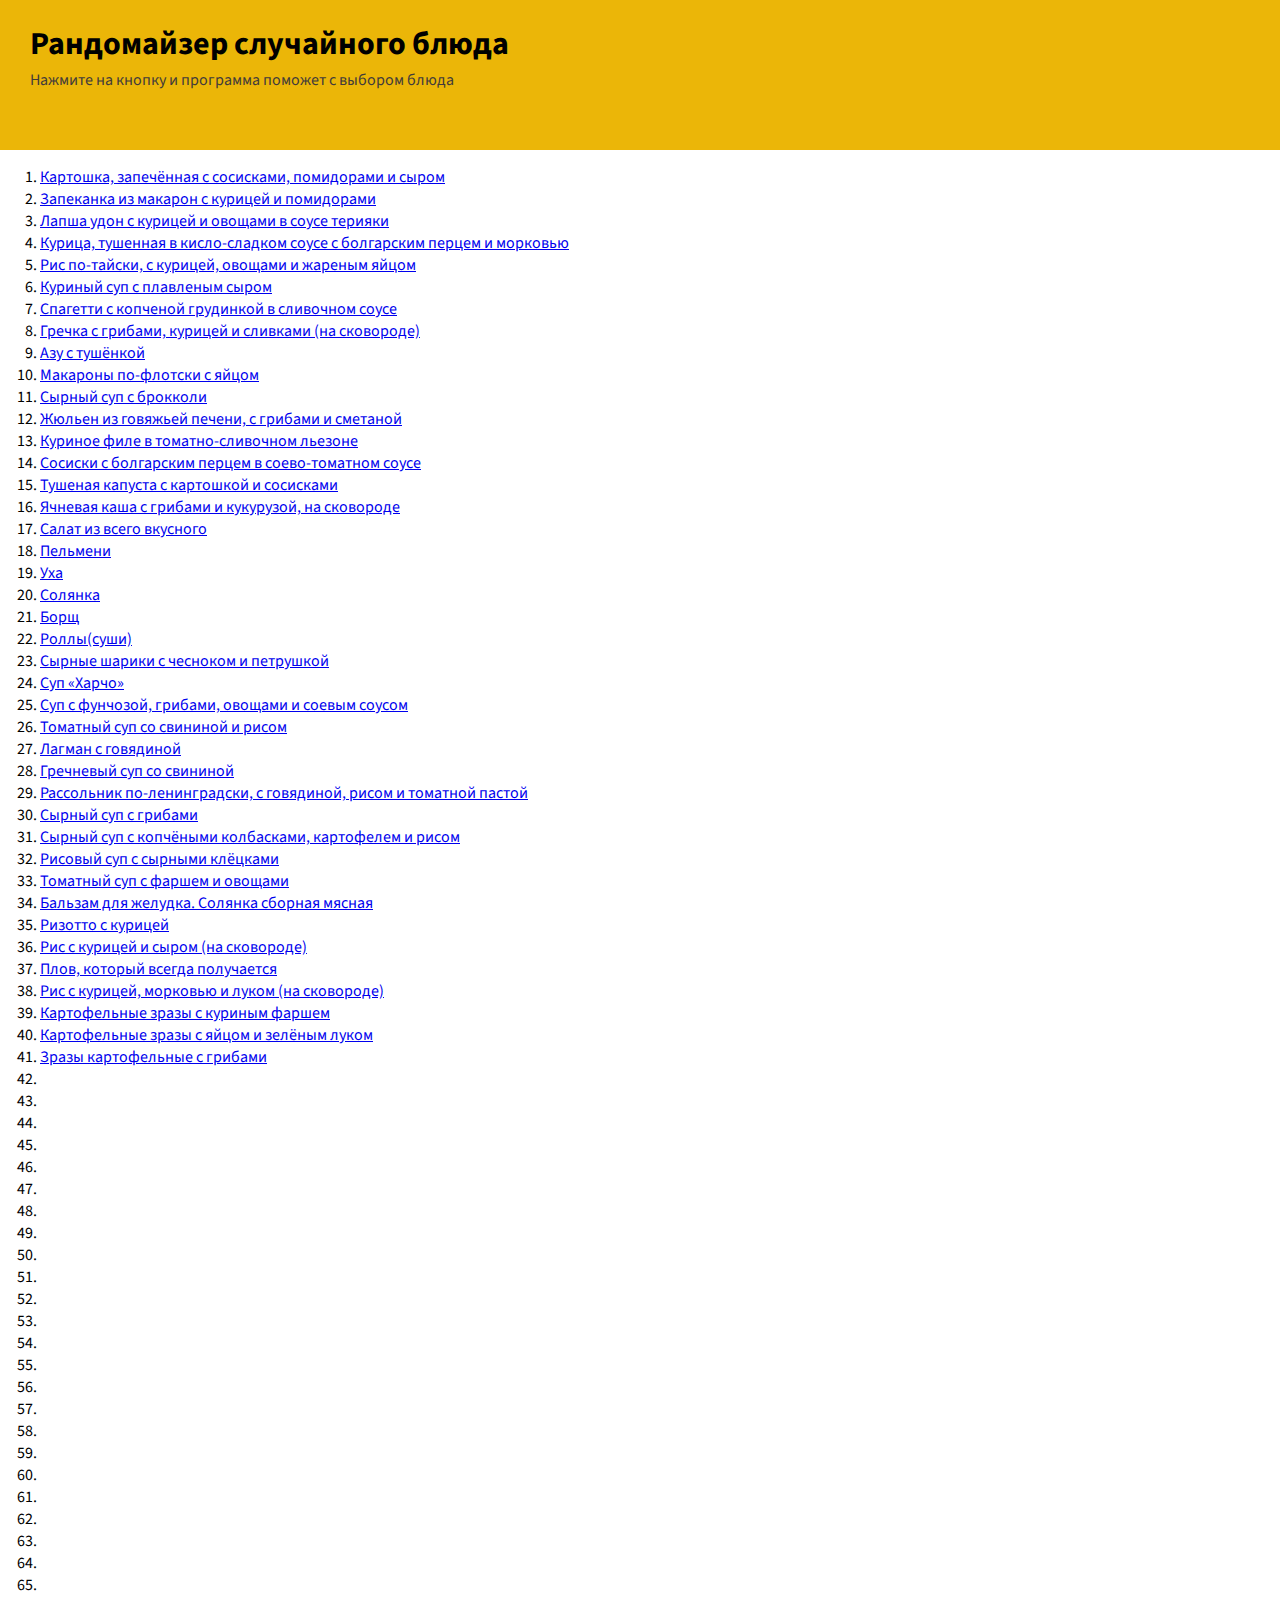
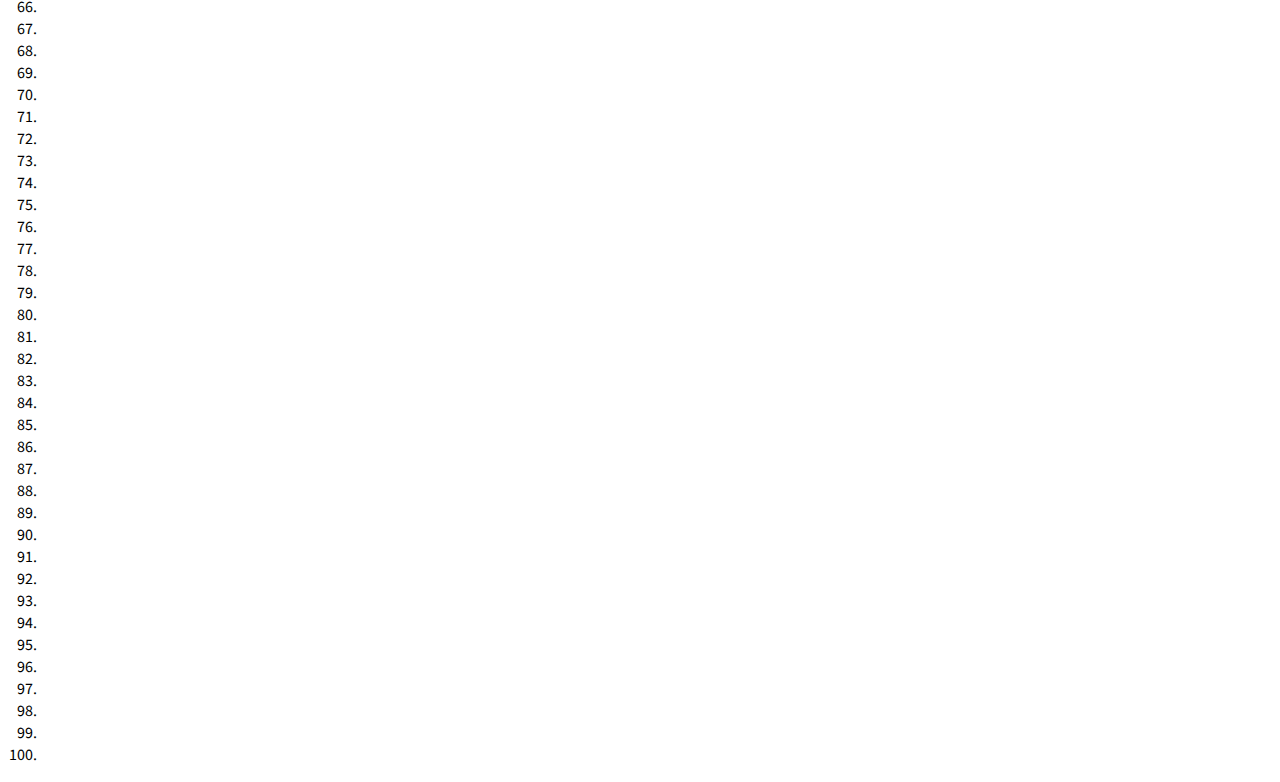
==== bluda.html @ c8eb5784 "Add files via upload" ====
<!DOCTYPE html>
<html lang="ru">
<head>
    <meta charset="UTF-8">
    <meta http-equiv="X-UA-Compatible" content="IE=edge">
    <meta name="viewport" content="width=device-width, initial-scale=1.0">
    <link rel="preconnect" href="https://fonts.googleapis.com">
    <link rel="preconnect" href="https://fonts.gstatic.com" crossorigin>
    <link href="https://fonts.googleapis.com/css2?family=Source+Sans+Pro:wght@200;300;400;600&display=swap" rel="stylesheet">
    <link rel="stylesheet" href="css/style.css">
    <title>Рандомное блюдо на ужин</title>
</head>
<body>
    <div class="header">
        <div class="container">
            <h1 class="header__title">Рандомайзер случайного блюда</h1>
            <p class="header__subtitle">Нажмите на кнопку и программа поможет с выбором блюда</p>
        </div>
    </div>
    <div class="content__bluda">
        <div class="container">
           <ol>
            <li><a href="https://www.russianfood.com/recipes/recipe.php?rid=165007">Картошка, запечённая с сосисками, помидорами и сыром</a></li>
            <li><a href="https://www.russianfood.com/recipes/recipe.php?rid=164496">Запеканка из макарон с курицей и помидорами</a></li>
            <li><a href="https://www.russianfood.com/recipes/recipe.php?rid=151340">Лапша удон с курицей и овощами в соусе терияки</a></li>
            <li><a href="https://www.russianfood.com/recipes/recipe.php?rid=157262">Курица, тушенная в кисло-сладком соусе с болгарским перцем и морковью</a></li>
            <li><a href="https://www.russianfood.com/recipes/recipe.php?rid=151906">Рис по-тайски, с курицей, овощами и жареным яйцом</a></li>
            <li><a href="https://www.russianfood.com/recipes/recipe.php?rid=138621">Куриный суп с плавленым сыром</a></li>
            <li><a href="https://www.russianfood.com/recipes/recipe.php?rid=152964">Спагетти с копченой грудинкой в сливочном соусе</a></li>
            <li><a href="https://www.russianfood.com/recipes/recipe.php?rid=164518">Гречка с грибами, курицей и сливками (на сковороде)</a></li>
            <li><a href="https://www.russianfood.com/recipes/recipe.php?rid=169213">Азу с тушёнкой</a></li>
            <li><a href="https://www.russianfood.com/recipes/recipe.php?rid=170419">Макароны по-флотски с яйцом</a></li>
            <li><a href="https://www.russianfood.com/recipes/recipe.php?rid=126218">Сырный суп с брокколи</a></li>
            <li><a href="https://www.russianfood.com/recipes/recipe.php?rid=170091">Жюльен из говяжьей печени, с грибами и сметаной</a></li>
            <li><a href="https://www.russianfood.com/recipes/recipe.php?rid=125478">Куриное филе в томатно-сливочном льезоне</a></li>
            <li><a href="https://www.russianfood.com/recipes/recipe.php?rid=167884">Сосиски с болгарским перцем в соево-томатном соусе</a></li>
            <li><a href="https://www.russianfood.com/recipes/recipe.php?rid=141626">Тушеная капуста с картошкой и сосисками</a></li>
            <li><a href="https://www.russianfood.com/recipes/recipe.php?rid=169118">Ячневая каша с грибами и кукурузой, на сковороде</a></li>
            <li><a href="#">Салат из всего вкусного</a></li>
            <li><a href="#">Пельмени</a></li>
            <li><a href="#">Уха</a></li>
            <li><a href="#">Солянка</a></li>
            <li><a href="#">Борщ</a></li>
            <li><a href="#">Роллы(суши)</a></li>
            <li><a href="https://www.russianfood.com/recipes/recipe.php?rid=107077&ref=cro_t_2&token=1320767917">Сырные шарики с чесноком и петрушкой</a></li>
            <li><a href="https://www.russianfood.com/recipes/recipe.php?rid=102711">Суп «Харчо»</a></li>
            <li><a href="https://www.russianfood.com/recipes/recipe.php?rid=162426">Суп с фунчозой, грибами, овощами и соевым соусом</a></li>
            <li><a href="https://www.russianfood.com/recipes/recipe.php?rid=159970">Томатный суп со свининой и рисом</a></li>
            <li><a href="https://www.russianfood.com/recipes/recipe.php?rid=162544">Лагман с говядиной</a></li>
            <li><a href="https://www.russianfood.com/recipes/recipe.php?rid=156226">Гречневый суп со свининой</a></li>
            <li><a href="https://www.russianfood.com/recipes/recipe.php?rid=151313">Рассольник по-ленинградски, с говядиной, рисом и томатной пастой</a></li>
            <li><a href="https://www.russianfood.com/recipes/recipe.php?rid=168004">Сырный суп с грибами</a></li>
            <li><a href="https://www.russianfood.com/recipes/recipe.php?rid=150752">Сырный суп с копчёными колбасками, картофелем и рисом</a></li>
            <li><a href="https://www.russianfood.com/recipes/recipe.php?rid=169638">Рисовый суп с сырными клёцками</a></li>
            <li><a href="https://www.russianfood.com/recipes/recipe.php?rid=166512">Томатный суп с фаршем и овощами</a></li>
            <li><a href="https://www.russianfood.com/recipes/recipe.php?rid=120346">Бальзам для желудка. Солянка сборная мясная</a></li>
            <li><a href="https://www.russianfood.com/recipes/recipe.php?rid=116529">Ризотто с курицей</a></li>
            <li><a href="https://www.russianfood.com/recipes/recipe.php?rid=168280">Рис с курицей и сыром (на сковороде)</a></li>
            <li><a href="https://www.russianfood.com/recipes/recipe.php?rid=144936">Плов, который всегда получается</a></li>
            <li><a href="https://www.russianfood.com/recipes/recipe.php?rid=156228">Рис с курицей, морковью и луком (на сковороде)</a></li>
            <li><a href="https://www.russianfood.com/recipes/recipe.php?rid=144020">Картофельные зразы с куриным фаршем</a></li>
            <li><a href="https://www.russianfood.com/recipes/recipe.php?rid=166763">Картофельные зразы с яйцом и зелёным луком</a></li>
            <li><a href="https://www.russianfood.com/recipes/recipe.php?rid=130070">Зразы картофельные с грибами</a></li>
            <li><a href=""></a></li>
            <li><a href=""></a></li>
            <li><a href=""></a></li>
            <li><a href=""></a></li>
            <li><a href=""></a></li>
            <li><a href=""></a></li>
            <li><a href=""></a></li>
            <li><a href=""></a></li>
            <li><a href=""></a></li>
            <li><a href=""></a></li>
            <li><a href=""></a></li>
            <li><a href=""></a></li>
            <li><a href=""></a></li>
            <li><a href=""></a></li>
            <li><a href=""></a></li>
            <li><a href=""></a></li>
            <li><a href=""></a></li>
            <li><a href=""></a></li>
            <li><a href=""></a></li>
            <li><a href=""></a></li>
            <li><a href=""></a></li>
            <li><a href=""></a></li>
            <li><a href=""></a></li>
            <li><a href=""></a></li>
            <li><a href=""></a></li>
            <li><a href=""></a></li>
            <li><a href=""></a></li>
            <li><a href=""></a></li>
            <li><a href=""></a></li>
            <li><a href=""></a></li>
            <li><a href=""></a></li>
            <li><a href=""></a></li>
            <li><a href=""></a></li>
            <li><a href=""></a></li>
            <li><a href=""></a></li>
            <li><a href=""></a></li>
            <li><a href=""></a></li>
            <li><a href=""></a></li>
            <li><a href=""></a></li>
            <li><a href=""></a></li>
            <li><a href=""></a></li>
            <li><a href=""></a></li>
            <li><a href=""></a></li>
            <li><a href=""></a></li>
            <li><a href=""></a></li>
            <li><a href=""></a></li>
            <li><a href=""></a></li>
            <li><a href=""></a></li>
            <li><a href=""></a></li>
            <li><a href=""></a></li>
            <li><a href=""></a></li>
            <li><a href=""></a></li>
            <li><a href=""></a></li>
            <li><a href=""></a></li>
            <li><a href=""></a></li>
            <li><a href=""></a></li>
            <li><a href=""></a></li>
            <li><a href=""></a></li>
            <li><a href=""></a></li>
           </ol>
        </div>
    </div>


    <script src="js/app.js"></script>
</body>
</html>
---- css/style.css ----
body {
    margin: 0;
}
* {
    font-family: 'Source Sans Pro', sans-serif;
}
.header {
    position: relative;
    display: flex;
    width: 100%;
    height: 150px;
    background-color: #ebb608;
}
.header h1 {
    position: relative;
    left: 30px;
    color: black;
}
.header p {
    position: relative;
    left: 30px;
    color: rgb(66, 59, 59);
    top: -20px;
}
.content h2 {
    position: relative;
    left: 480px;
    width: 400px;
    color: black;
}
.content__instruction {
    position: relative;
    left: 400px;
    width: 500px;
    color: black;
    font-weight: 400;
    font-size: 18px;
}
#random {
    position: relative;
    left: 580px;
    top: 75px;
    border: 2px solid #be2929;
    color: black;
    font-weight: 400;
    font-size: 14px;
    border-radius: 4px;
    width: 130px;
    height: 50px;
    background-color: #eefd66;
}
#random:hover {
    color: rgb(253, 255, 251);
    cursor: pointer;
    background-color: #db2929;
    border-radius: 20px 0 20px 0;
    border: 2px solid #000000;
    
}

.bluda {
    position: relative;
    text-decoration: none;
    top: 250px;
    left: 300px;
    color: #000000;
    font-weight: 400;
    font-size: 20px;
}
.bluda:hover {
    color: rgb(32, 29, 201);
}
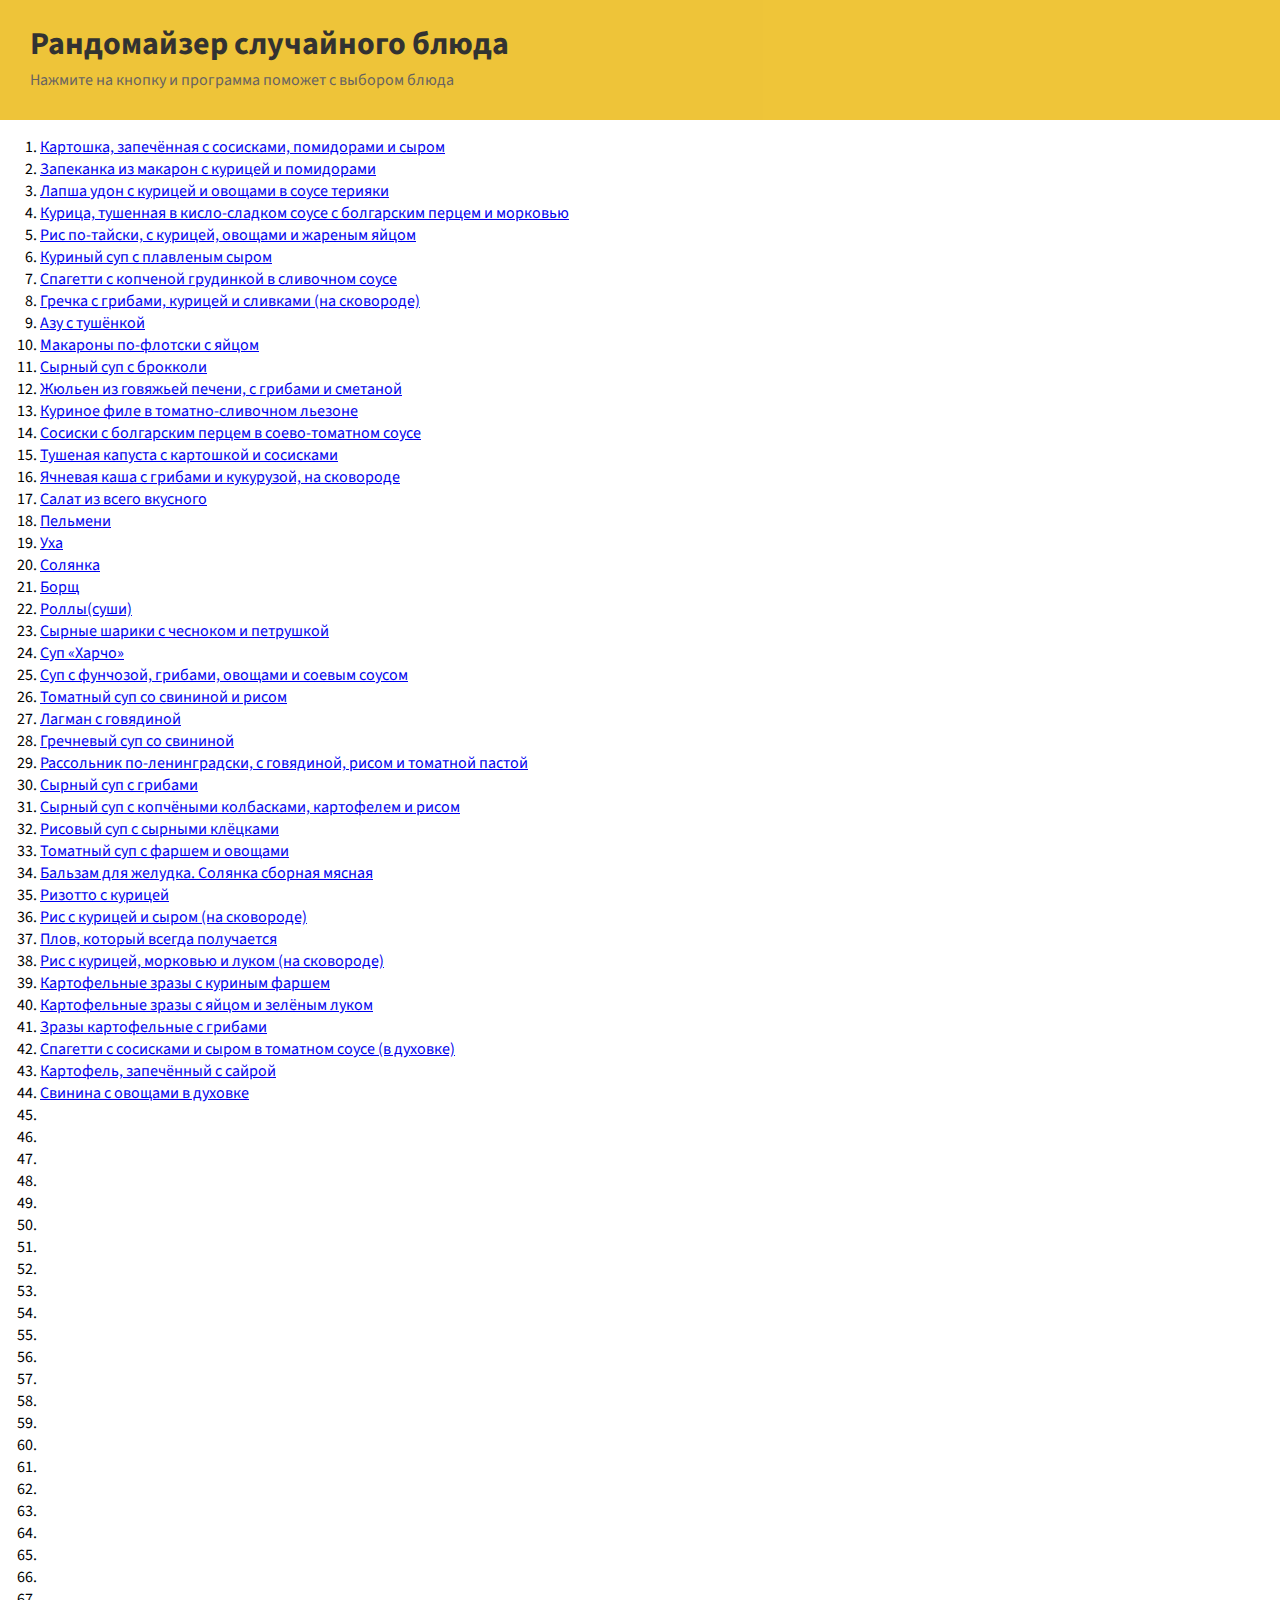
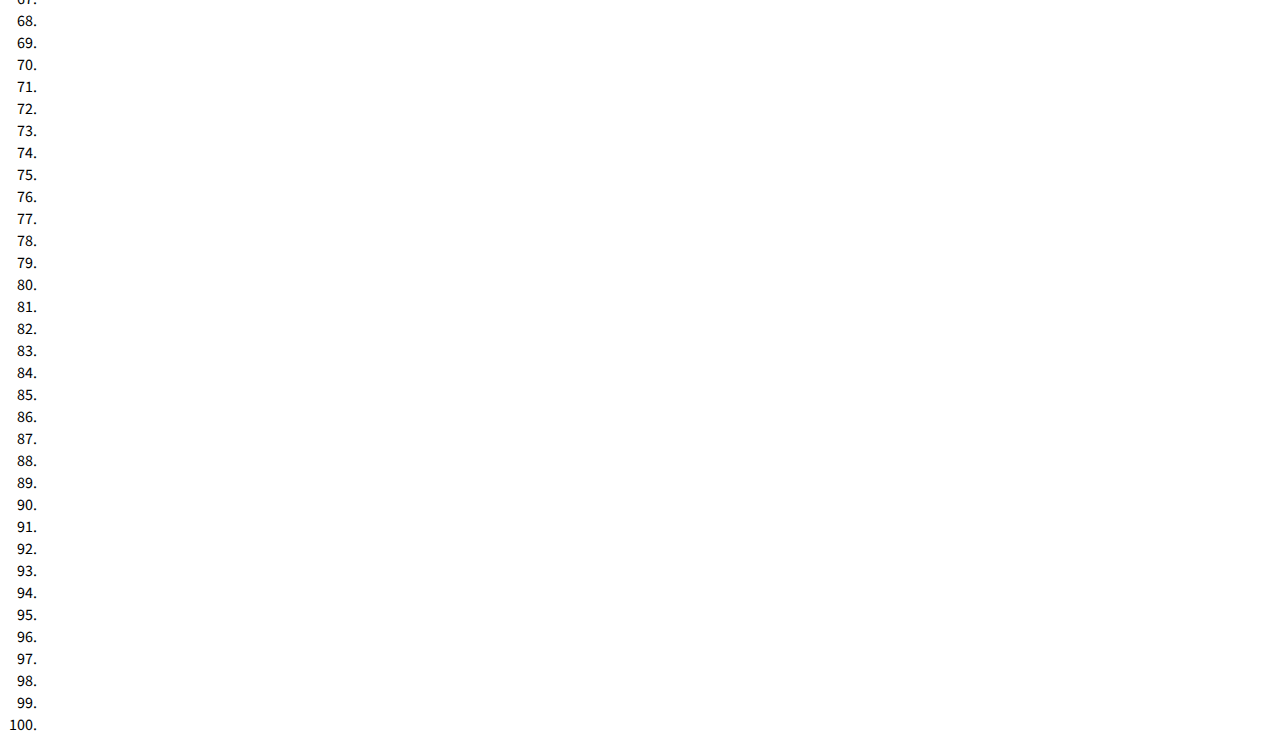
==== commit e0c3a486: "Add files via upload" ====
--- a/bluda.html
+++ b/bluda.html
@@ -61,9 +61,9 @@
             <li><a href="https://www.russianfood.com/recipes/recipe.php?rid=144020">Картофельные зразы с куриным фаршем</a></li>
             <li><a href="https://www.russianfood.com/recipes/recipe.php?rid=166763">Картофельные зразы с яйцом и зелёным луком</a></li>
             <li><a href="https://www.russianfood.com/recipes/recipe.php?rid=130070">Зразы картофельные с грибами</a></li>
-            <li><a href=""></a></li>
-            <li><a href=""></a></li>
-            <li><a href=""></a></li>
+            <li><a href="https://www.russianfood.com/recipes/recipe.php?rid=166471">Спагетти с сосисками и сыром в томатном соусе (в духовке)</a></li>
+            <li><a href="https://www.russianfood.com/recipes/recipe.php?rid=166305">Картофель, запечённый с сайрой</a></li>
+            <li><a href="https://www.russianfood.com/recipes/recipe.php?rid=151341">Свинина с овощами в духовке</a></li>
             <li><a href=""></a></li>
             <li><a href=""></a></li>
             <li><a href=""></a></li>
--- a/css/style.css
+++ b/css/style.css
@@ -8,8 +8,9 @@
     position: relative;
     display: flex;
     width: 100%;
-    height: 150px;
+    height: 120px;
     background-color: #ebb608;
+    opacity: 0.8;
 }
 .header h1 {
     position: relative;
@@ -36,37 +37,214 @@
     font-weight: 400;
     font-size: 18px;
 }
-#random {
-    position: relative;
-    left: 580px;
-    top: 75px;
-    border: 2px solid #be2929;
-    color: black;
-    font-weight: 400;
-    font-size: 14px;
-    border-radius: 4px;
-    width: 130px;
-    height: 50px;
-    background-color: #eefd66;
-}
-#random:hover {
-    color: rgb(253, 255, 251);
-    cursor: pointer;
-    background-color: #db2929;
-    border-radius: 20px 0 20px 0;
-    border: 2px solid #000000;
-    
-}
-
 .bluda {
     position: relative;
     text-decoration: none;
     top: 250px;
-    left: 300px;
+    left: 140px;
     color: #000000;
     font-weight: 400;
     font-size: 20px;
 }
 .bluda:hover {
     color: rgb(32, 29, 201);
-}+}
+button {
+    position: relative;
+    left: 450px;
+    top: 40px;
+    padding: 1em 1.8em;
+    outline: none;
+    border: 1px solid #222020;
+    background: #1a1818;
+    color: #ffe600;
+    text-transform: uppercase;
+    letter-spacing: 2px;
+    font-size: 15px;
+    overflow: hidden;
+    transition: 0.2s;
+    border-radius: 20px;
+    cursor: pointer;
+    font-weight: bold;
+   }
+   
+   button:hover {
+    box-shadow: 0 0 10px #ff5e00, 0 0 25px #001eff, 0 0 50px #ff9b04;
+    transition-delay: 0.6s;
+   }
+   
+   button span {
+    position: absolute;
+   }
+   
+   button span:nth-child(1) {
+    top: 0;
+    left: -100%;
+    width: 100%;
+    height: 2px;
+    background: linear-gradient(90deg, transparent, #ff9900);
+   }
+   
+   button:hover span:nth-child(1) {
+    left: 100%;
+    transition: 0.7s;
+   }
+   
+   button span:nth-child(3) {
+    bottom: 0;
+    right: -100%;
+    width: 100%;
+    height: 2px;
+    background: linear-gradient(90deg, transparent, #ff5100);
+   }
+   
+   button:hover span:nth-child(3) {
+    right: 100%;
+    transition: 0.7s;
+    transition-delay: 0.35s;
+   }
+   
+   button span:nth-child(2) {
+    top: -100%;
+    right: 0;
+    width: 2px;
+    height: 100%;
+    background: linear-gradient(180deg, transparent, #ffd900);
+   }
+   
+   button:hover span:nth-child(2) {
+    top: 100%;
+    transition: 0.7s;
+    transition-delay: 0.17s;
+   }
+   
+   button span:nth-child(4) {
+    bottom: -100%;
+    left: 0;
+    width: 2px;
+    height: 100%;
+    background: linear-gradient(360deg, transparent, #fffb00);
+   }
+   
+   button:hover span:nth-child(4) {
+    bottom: 100%;
+    transition: 0.7s;
+    transition-delay: 0.52s;
+   }
+   
+   button:active {
+    background: #e70707;
+    background: linear-gradient(to top right, #ffc401, #ff4800);
+    color: #bfbfbf;
+    box-shadow: 0 0 8px #ae00ff, 0 0 8px #001eff, 0 0 8px #ae00ff;
+    transition: 0.1s;
+   }
+   
+   button:active span:nth-child(1) 
+   span:nth-child(2) 
+   span:nth-child(2) 
+   span:nth-child(2) {
+    transition: none;
+    transition-delay: none;
+   }
+   @keyframes move {
+    100% {
+        transform: translate3d(0, 0, 1px) rotate(360deg);
+    }
+}
+
+.background {
+    position: fixed;
+    width: 100vw;
+    height: 100vh;
+    top: 0;
+    left: 0;
+    background: #f9f58b;
+    overflow: hidden;
+}
+
+.background span {
+    width: 14vmin;
+    height: 14vmin;
+    border-radius: 14vmin;
+    backface-visibility: hidden;
+    position: absolute;
+    animation: move;
+    animation-duration: 50;
+    animation-timing-function: linear;
+    animation-iteration-count: infinite;
+}
+
+
+.background span:nth-child(0) {
+    color: #ffdd00;
+    top: 84%;
+    left: 95%;
+    animation-duration: 6s;
+    animation-delay: -1s;
+    transform-origin: -2vw -24vh;
+    box-shadow: -28vmin 0 4.139441112609735vmin currentColor;
+}
+.background span:nth-child(1) {
+    color: #ffdd00;
+    top: 22%;
+    left: 37%;
+    animation-duration: 6s;
+    animation-delay: -1s;
+    transform-origin: -21vw 18vh;
+    box-shadow: 28vmin 0 4.22785502268289vmin currentColor;
+}
+.background span:nth-child(2) {
+    color: #ffdd00;
+    top: 21%;
+    left: 100%;
+    animation-duration: 6s;
+    animation-delay: -1s;
+    transform-origin: -12vw -5vh;
+    box-shadow: -28vmin 0 4.315681999761812vmin currentColor;
+}
+.background span:nth-child(3) {
+    color: #d9f505;
+    top: 28%;
+    left: 76%;
+    animation-duration: 6s;
+    animation-delay: -1s;
+    transform-origin: 13vw 1vh;
+    box-shadow: 28vmin 0 3.679701693641977vmin currentColor;
+}
+.background span:nth-child(4) {
+    color: #ff4000;
+    top: 35%;
+    left: 2%;
+    animation-duration: 6s;
+    animation-delay: -1s;
+    transform-origin: -22vw 8vh;
+    box-shadow: -28vmin 0 3.6679924188211483vmin currentColor;
+}
+.background span:nth-child(5) {
+    color: #ffdd00;
+    top: 73%;
+    left: 86%;
+    animation-duration: 6s;
+    animation-delay: -1s;
+    transform-origin: 11vw 12vh;
+    box-shadow: 28vmin 0 4.0603514324911645vmin currentColor;
+}
+.background span:nth-child(6) {
+    color: #ffdd00;
+    top: 51%;
+    left: 97%;
+    animation-duration: 6s;
+    animation-delay: -1s;
+    transform-origin: 12vw -2vh;
+    box-shadow: 28vmin 0 3.892224391964228vmin currentColor;
+}
+.background span:nth-child(7) {
+    color: #ffdd00;
+    top: 40%;
+    left: 39%;
+    animation-duration: 6s;
+    animation-delay: -1s;
+    transform-origin: -22vw -18vh;
+    box-shadow: -28vmin 0 4.334794587751122vmin currentColor;
+}
